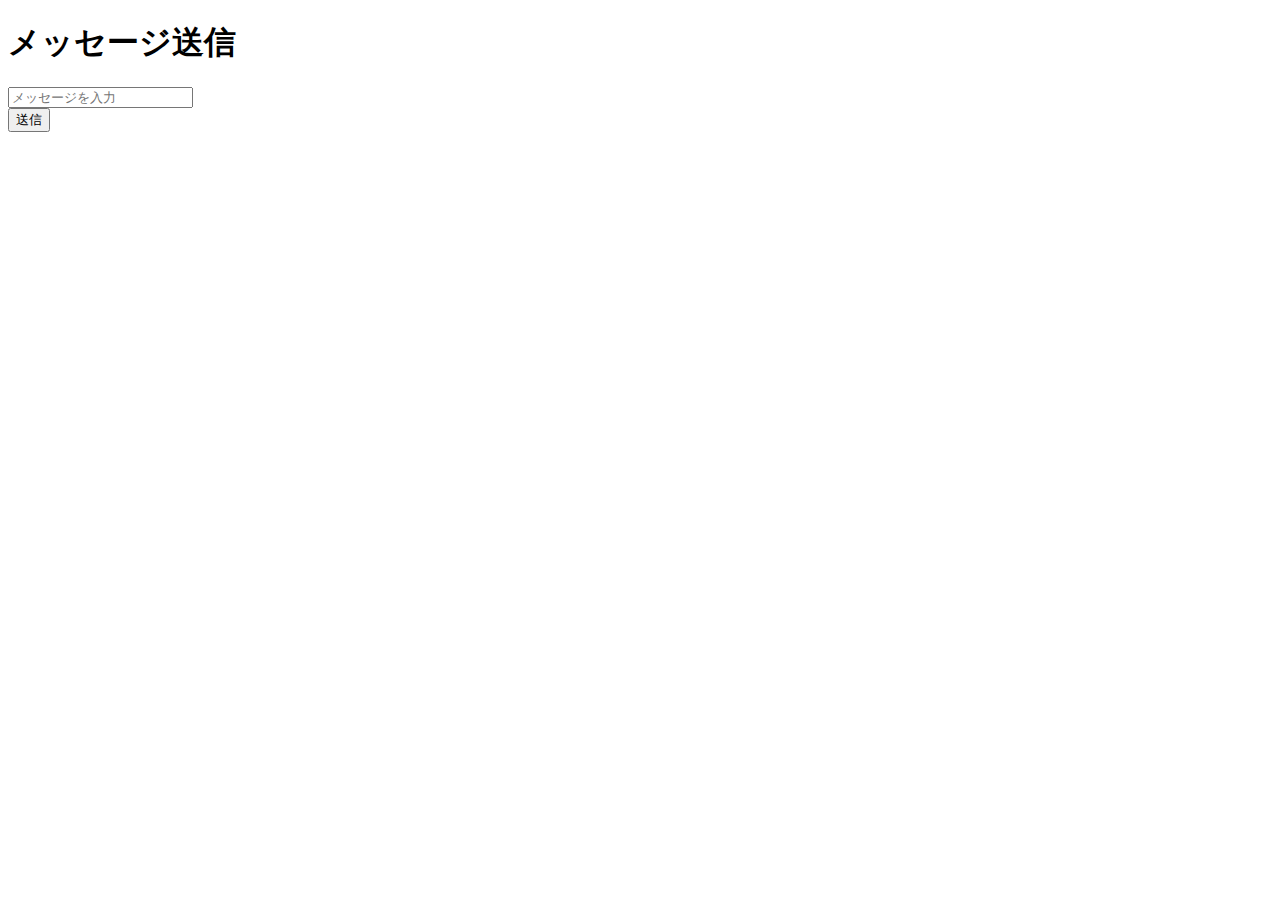
==== message-frontend/src/main/resources/templates/index.html @ b9d152f9 "Initial commit: Project structure setup with frontend and backend applications" ====
<!DOCTYPE html>
<html xmlns:th="http://www.thymeleaf.org">
<head>
    <meta charset="UTF-8">
    <title>メッセージ送信</title>
    <link rel="stylesheet" th:href="@{/css/style.css}">
</head>
<body>
    <div class="container">
        <h1>メッセージ送信</h1>
        <div id="feedback" class="feedback" style="display: none;">
            <span id="feedbackText"></span>
        </div>
        <form id="messageForm" onsubmit="handleSubmit(event)">
            <div class="form-group">
                <input type="text" id="messageInput" name="message" placeholder="メッセージを入力" required>
            </div>
            <button type="submit">送信</button>
        </form>
    </div>

    <!-- 設定を最初に読み込む -->
    <script th:src="@{/js/config.js}"></script>
    <!-- 機能別のモジュールを読み込む -->
    <script th:src="@{/js/feedback.js}"></script>
    <script th:src="@{/js/message.js}"></script>
    <script th:src="@{/js/error.js}"></script>
    <script th:src="@{/js/state.js}"></script>
    <script th:src="@{/js/validator.js}"></script>
</body>
</html>
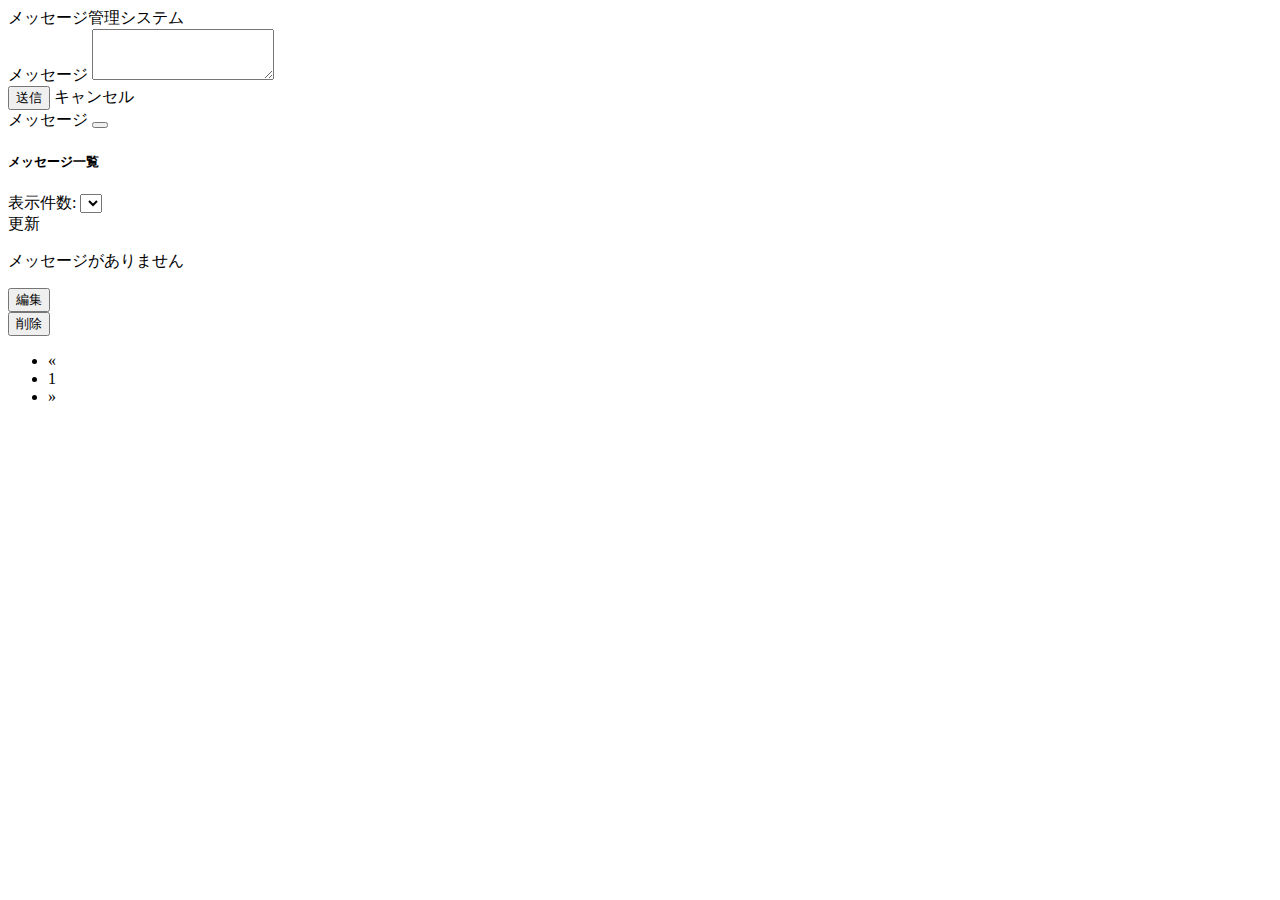
==== commit 7d789aa9: "docs: アーキテクチャ図とデータフローの説明を修正 - ActiveMQの役割を更新操作に限定" ====
--- a/message-frontend/src/main/resources/templates/index.html
+++ b/message-frontend/src/main/resources/templates/index.html
@@ -1,31 +1,128 @@
 <!DOCTYPE html>
 <html xmlns:th="http://www.thymeleaf.org">
 <head>
-    <meta charset="UTF-8">
-    <title>メッセージ送信</title>
-    <link rel="stylesheet" th:href="@{/css/style.css}">
+    <title>メッセージ管理システム</title>
 </head>
 <body>
-    <div class="container">
-        <h1>メッセージ送信</h1>
-        <div id="feedback" class="feedback" style="display: none;">
-            <span id="feedbackText"></span>
+    <!-- タイトルの設定 -->
+    <th:block th:fragment="title">メッセージ管理システム</th:block>
+
+    <!-- メインコンテンツ -->
+    <div th:fragment="content">
+        <!-- メッセージフォーム -->
+        <div class="card mb-4">
+            <div class="card-body">
+                <form th:action="@{/messages}" method="post">
+                    <input type="hidden" name="action" th:value="${editMessage != null ? 'UPDATE' : 'CREATE'}">
+                    <input type="hidden" name="id" th:if="${editMessage != null}" th:value="${editMessage.id}">
+                    <input type="hidden" name="page" th:value="${messages.number}">
+                    <input type="hidden" name="pageSize" th:value="${selectedPageSize}">
+                    <div class="mb-3">
+                        <label for="content" class="form-label">メッセージ</label>
+                        <textarea class="form-control" id="content" name="content" rows="3" required
+                                th:text="${editMessage != null ? editMessage.content : ''}"></textarea>
+                    </div>
+                    <div class="d-flex gap-2">
+                        <button type="submit" class="btn btn-primary">
+                            <i class="fas" th:classappend="${editMessage != null ? 'fa-save' : 'fa-paper-plane'}"></i>
+                            <span th:text="${editMessage != null ? '更新' : '送信'}">送信</span>
+                        </button>
+                        <a th:if="${editMessage != null}" th:href="@{/(page=${messages.number},pageSize=${selectedPageSize})}" class="btn btn-secondary">
+                            <i class="fas fa-times"></i>
+                            キャンセル
+                        </a>
+                    </div>
+                </form>
+            </div>
         </div>
-        <form id="messageForm" onsubmit="handleSubmit(event)">
-            <div class="form-group">
-                <input type="text" id="messageInput" name="message" placeholder="メッセージを入力" required>
+
+        <!-- アラートメッセージ -->
+        <div th:if="${message}" class="alert alert-dismissible fade show mb-4" 
+             th:classappend="${messageType == 'error'} ? 'alert-danger' : 'alert-success'" role="alert">
+            <span th:text="${message}">メッセージ</span>
+            <button type="button" class="btn-close" data-bs-dismiss="alert" aria-label="Close"></button>
+        </div>
+
+        <!-- メッセージ一覧 -->
+        <div class="card">
+            <div class="card-header d-flex justify-content-between align-items-center">
+                <h5 class="mb-0">メッセージ一覧</h5>
+                <div class="d-flex gap-2 align-items-center">
+                    <div class="d-flex align-items-center">
+                        <label for="pageSize" class="me-2">表示件数:</label>
+                        <select id="pageSize" class="form-select form-select-sm" style="width: auto;"
+                                onchange="window.location.href='/?page=0&pageSize=' + this.value">
+                            <option th:each="size : ${pageSizes}"
+                                    th:value="${size}"
+                                    th:text="${size + '件'}"
+                                    th:selected="${size == selectedPageSize}">
+                            </option>
+                        </select>
+                    </div>
+                    <a th:href="@{/messages/refresh(page=${messages.number},pageSize=${selectedPageSize})}" class="btn btn-outline-secondary btn-sm">
+                        <i class="fas fa-sync-alt me-1"></i>更新
+                    </a>
+                </div>
             </div>
-            <button type="submit">送信</button>
-        </form>
+            <div class="card-body">
+                <div th:if="${messages.empty}" class="text-center text-muted py-5">
+                    <i class="fas fa-inbox fa-3x mb-3"></i>
+                    <p class="mb-0">メッセージがありません</p>
+                </div>
+                <div th:if="${!messages.empty}" class="list-group list-group-flush">
+                    <div th:each="message : ${messages}" class="list-group-item">
+                        <div class="d-flex justify-content-between align-items-start">
+                            <div class="message-content" th:text="${message.content}"></div>
+                            <div class="d-flex gap-2">
+                                <form th:action="@{/messages}" method="post" class="d-inline">
+                                    <input type="hidden" name="action" value="EDIT">
+                                    <input type="hidden" name="id" th:value="${message.id}">
+                                    <input type="hidden" name="page" th:value="${messages.number}">
+                                    <input type="hidden" name="pageSize" th:value="${selectedPageSize}">
+                                    <button type="submit" class="btn btn-outline-primary btn-sm">
+                                        <i class="fas fa-edit me-1"></i>編集
+                                    </button>
+                                </form>
+                                <form th:action="@{/messages}" method="post" class="d-inline"
+                                      onsubmit="return confirm('このメッセージを削除してもよろしいですか？')">
+                                    <input type="hidden" name="action" value="DELETE">
+                                    <input type="hidden" name="id" th:value="${message.id}">
+                                    <input type="hidden" name="page" th:value="${messages.number}">
+                                    <input type="hidden" name="pageSize" th:value="${selectedPageSize}">
+                                    <button type="submit" class="btn btn-outline-danger btn-sm">
+                                        <i class="fas fa-trash-alt me-1"></i>削除
+                                    </button>
+                                </form>
+                            </div>
+                        </div>
+                        <small class="text-muted">
+                            <i class="far fa-clock me-1"></i>
+                            <span th:text="${#dates.format(message.created_at, 'yyyy/MM/dd HH:mm:ss')}"></span>
+                        </small>
+                    </div>
+                </div>
+            </div>
+            <div th:if="${messages.totalPages > 1}" class="card-footer">
+                <nav>
+                    <ul class="pagination justify-content-center mb-0">
+                        <li class="page-item" th:classappend="${messages.first} ? 'disabled'">
+                            <a class="page-link" th:href="@{/(page=${messages.number - 1},pageSize=${selectedPageSize})}" aria-label="前">
+                                <span aria-hidden="true">&laquo;</span>
+                            </a>
+                        </li>
+                        <li class="page-item" th:each="i : ${#numbers.sequence(0, messages.totalPages - 1)}"
+                            th:classappend="${i == messages.number} ? 'active'">
+                            <a class="page-link" th:href="@{/(page=${i},pageSize=${selectedPageSize})}" th:text="${i + 1}">1</a>
+                        </li>
+                        <li class="page-item" th:classappend="${messages.last} ? 'disabled'">
+                            <a class="page-link" th:href="@{/(page=${messages.number + 1},pageSize=${selectedPageSize})}" aria-label="次">
+                                <span aria-hidden="true">&raquo;</span>
+                            </a>
+                        </li>
+                    </ul>
+                </nav>
+            </div>
+        </div>
     </div>
-
-    <!-- 設定を最初に読み込む -->
-    <script th:src="@{/js/config.js}"></script>
-    <!-- 機能別のモジュールを読み込む -->
-    <script th:src="@{/js/feedback.js}"></script>
-    <script th:src="@{/js/message.js}"></script>
-    <script th:src="@{/js/error.js}"></script>
-    <script th:src="@{/js/state.js}"></script>
-    <script th:src="@{/js/validator.js}"></script>
 </body>
 </html> 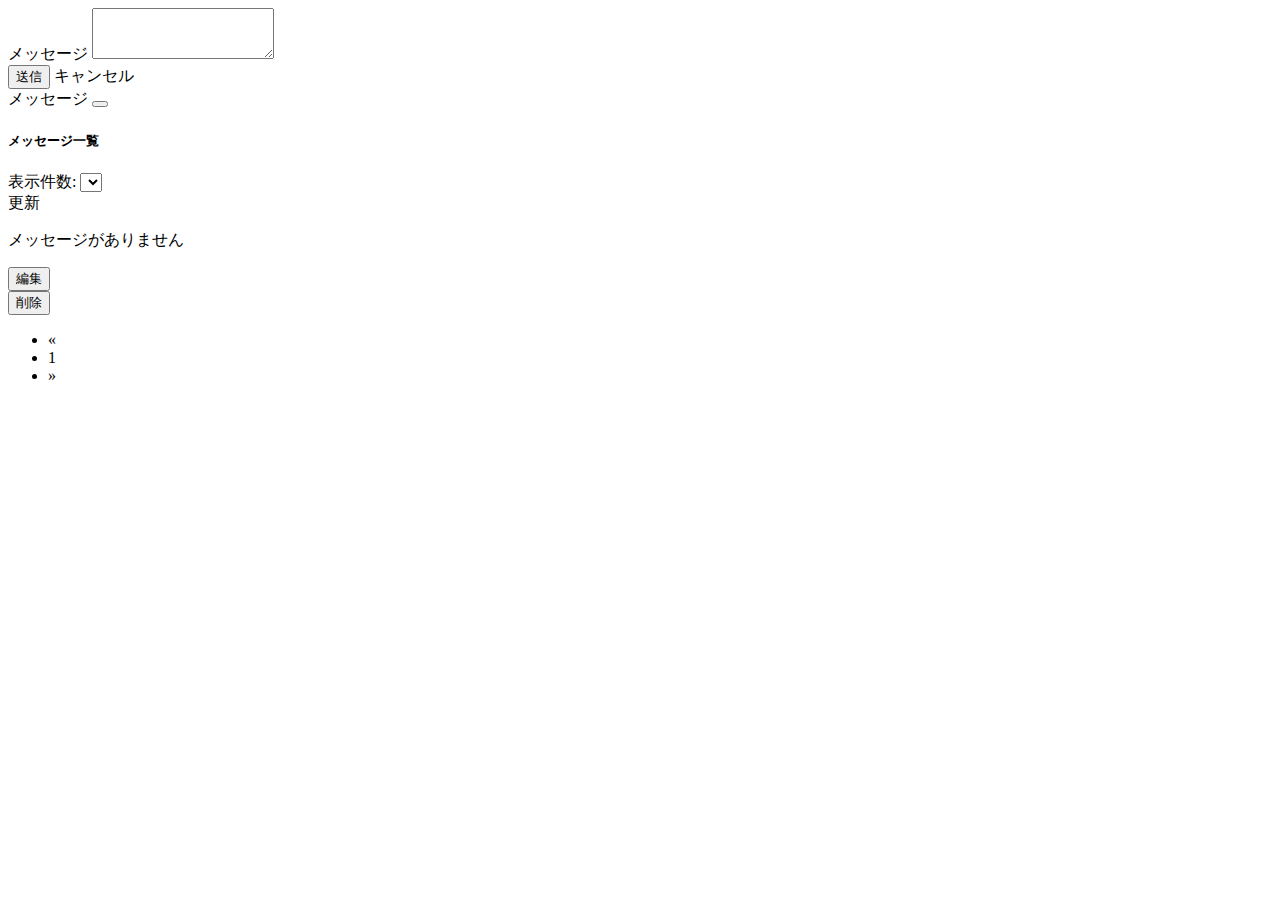
==== commit 5a5d609f: "レイアウト構成の修正とThymeleafレイアウトダイアレクトの追加" ====
--- a/message-frontend/src/main/resources/templates/index.html
+++ b/message-frontend/src/main/resources/templates/index.html
@@ -1,14 +1,13 @@
+<!-- templates/index.html -->
 <!DOCTYPE html>
-<html xmlns:th="http://www.thymeleaf.org">
+<html xmlns:th="http://www.thymeleaf.org"
+      xmlns:layout="http://www.ultraq.net.nz/thymeleaf/layout"
+      layout:decorate="~{layout/base}">
 <head>
     <title>メッセージ管理システム</title>
 </head>
 <body>
-    <!-- タイトルの設定 -->
-    <th:block th:fragment="title">メッセージ管理システム</th:block>
-
-    <!-- メインコンテンツ -->
-    <div th:fragment="content">
+    <div layout:fragment="content">
         <!-- メッセージフォーム -->
         <div class="card mb-4">
             <div class="card-body">
@@ -17,19 +16,20 @@
                     <input type="hidden" name="id" th:if="${editMessage != null}" th:value="${editMessage.id}">
                     <input type="hidden" name="page" th:value="${messages.number}">
                     <input type="hidden" name="pageSize" th:value="${selectedPageSize}">
+
                     <div class="mb-3">
                         <label for="content" class="form-label">メッセージ</label>
                         <textarea class="form-control" id="content" name="content" rows="3" required
                                 th:text="${editMessage != null ? editMessage.content : ''}"></textarea>
                     </div>
+
                     <div class="d-flex gap-2">
                         <button type="submit" class="btn btn-primary">
                             <i class="fas" th:classappend="${editMessage != null ? 'fa-save' : 'fa-paper-plane'}"></i>
                             <span th:text="${editMessage != null ? '更新' : '送信'}">送信</span>
                         </button>
                         <a th:if="${editMessage != null}" th:href="@{/(page=${messages.number},pageSize=${selectedPageSize})}" class="btn btn-secondary">
-                            <i class="fas fa-times"></i>
-                            キャンセル
+                            <i class="fas fa-times"></i> キャンセル
                         </a>
                     </div>
                 </form>
@@ -38,7 +38,7 @@
 
         <!-- アラートメッセージ -->
         <div th:if="${message}" class="alert alert-dismissible fade show mb-4" 
-             th:classappend="${messageType == 'error'} ? 'alert-danger' : 'alert-success'" role="alert">
+            th:classappend="${messageType == 'error'} ? 'alert-danger' : 'alert-success'" role="alert">
             <span th:text="${message}">メッセージ</span>
             <button type="button" class="btn-close" data-bs-dismiss="alert" aria-label="Close"></button>
         </div>
@@ -64,11 +64,13 @@
                     </a>
                 </div>
             </div>
+
             <div class="card-body">
                 <div th:if="${messages.empty}" class="text-center text-muted py-5">
                     <i class="fas fa-inbox fa-3x mb-3"></i>
                     <p class="mb-0">メッセージがありません</p>
                 </div>
+
                 <div th:if="${!messages.empty}" class="list-group list-group-flush">
                     <div th:each="message : ${messages}" class="list-group-item">
                         <div class="d-flex justify-content-between align-items-start">
@@ -84,7 +86,7 @@
                                     </button>
                                 </form>
                                 <form th:action="@{/messages}" method="post" class="d-inline"
-                                      onsubmit="return confirm('このメッセージを削除してもよろしいですか？')">
+                                    onsubmit="return confirm('このメッセージを削除してもよろしいですか？')">
                                     <input type="hidden" name="action" value="DELETE">
                                     <input type="hidden" name="id" th:value="${message.id}">
                                     <input type="hidden" name="page" th:value="${messages.number}">
@@ -102,6 +104,7 @@
                     </div>
                 </div>
             </div>
+
             <div th:if="${messages.totalPages > 1}" class="card-footer">
                 <nav>
                     <ul class="pagination justify-content-center mb-0">
@@ -125,4 +128,4 @@
         </div>
     </div>
 </body>
-</html> +</html>
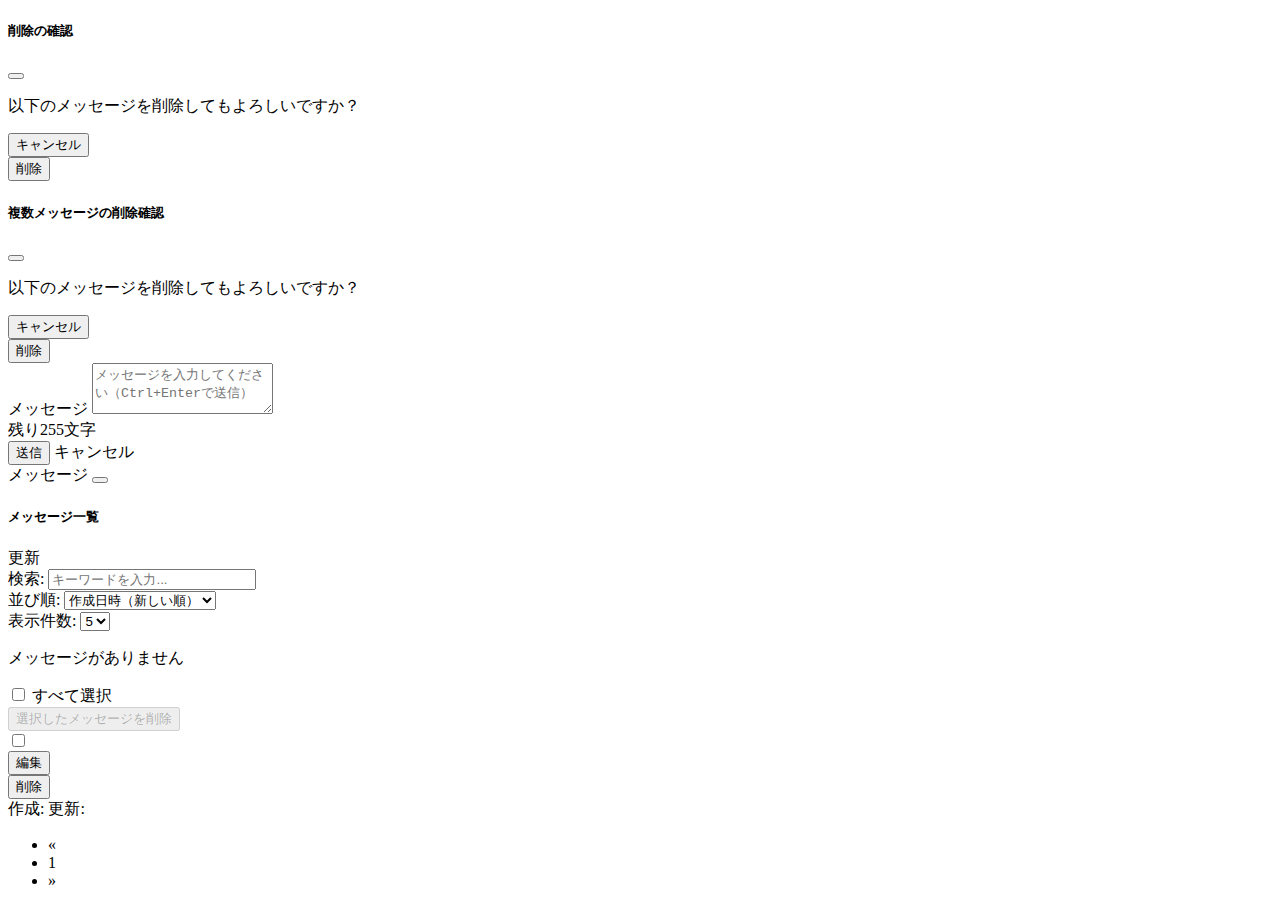
==== commit 95df2f4a: "MyBatisへの移行とREADMEの更新" ====
--- a/message-frontend/src/main/resources/templates/index.html
+++ b/message-frontend/src/main/resources/templates/index.html
@@ -5,30 +5,93 @@
       layout:decorate="~{layout/base}">
 <head>
     <title>メッセージ管理システム</title>
+    <script th:src="@{/js/message.js}"></script>
 </head>
 <body>
     <div layout:fragment="content">
+        <!-- 削除確認モーダル -->
+        <div class="modal fade" id="deleteConfirmModal" tabindex="-1" aria-labelledby="deleteConfirmModalLabel" aria-hidden="true">
+            <div class="modal-dialog">
+                <div class="modal-content">
+                    <div class="modal-header">
+                        <h5 class="modal-title" id="deleteConfirmModalLabel">削除の確認</h5>
+                        <button type="button" class="btn-close" data-bs-dismiss="modal" aria-label="Close"></button>
+                    </div>
+                    <div class="modal-body">
+                        <p>以下のメッセージを削除してもよろしいですか？</p>
+                        <div class="alert alert-secondary" id="deleteMessageContent"></div>
+                    </div>
+                    <div class="modal-footer">
+                        <button type="button" class="btn btn-secondary" data-bs-dismiss="modal">キャンセル</button>
+                        <form id="deleteForm" th:action="@{/messages}" method="post" class="d-inline">
+                            <input type="hidden" name="action" value="DELETE">
+                            <input type="hidden" name="id">
+                            <input type="hidden" name="page" th:value="${currentPage}">
+                            <input type="hidden" name="pageSize" th:value="${selectedPageSize}">
+                            <button type="submit" class="btn btn-danger">削除</button>
+                        </form>
+                    </div>
+                </div>
+            </div>
+        </div>
+
+        <!-- 一括削除確認モーダル -->
+        <div class="modal fade" id="bulkDeleteConfirmModal" tabindex="-1" aria-labelledby="bulkDeleteConfirmModalLabel" aria-hidden="true">
+            <div class="modal-dialog modal-lg">
+                <div class="modal-content">
+                    <div class="modal-header">
+                        <h5 class="modal-title" id="bulkDeleteConfirmModalLabel">複数メッセージの削除確認</h5>
+                        <button type="button" class="btn-close" data-bs-dismiss="modal" aria-label="Close"></button>
+                    </div>
+                    <div class="modal-body">
+                        <p>以下のメッセージを削除してもよろしいですか？</p>
+                        <div id="bulkDeleteMessageList"></div>
+                    </div>
+                    <div class="modal-footer">
+                        <button type="button" class="btn btn-secondary" data-bs-dismiss="modal">キャンセル</button>
+                        <form id="bulkDeleteForm" th:action="@{/messages/bulk-delete}" method="post" class="d-inline">
+                            <input type="hidden" name="ids">
+                            <input type="hidden" name="page" th:value="${currentPage}">
+                            <input type="hidden" name="pageSize" th:value="${selectedPageSize}">
+                            <input type="hidden" name="sort" th:value="${sort}">
+                            <input type="hidden" name="keyword" th:value="${keyword}">
+                            <button type="submit" class="btn btn-danger">削除</button>
+                        </form>
+                    </div>
+                </div>
+            </div>
+        </div>
+
         <!-- メッセージフォーム -->
         <div class="card mb-4">
             <div class="card-body">
                 <form th:action="@{/messages}" method="post">
                     <input type="hidden" name="action" th:value="${editMessage != null ? 'UPDATE' : 'CREATE'}">
                     <input type="hidden" name="id" th:if="${editMessage != null}" th:value="${editMessage.id}">
-                    <input type="hidden" name="page" th:value="${messages.number}">
+                    <input type="hidden" name="page" th:value="${currentPage}">
                     <input type="hidden" name="pageSize" th:value="${selectedPageSize}">
+                    <input type="hidden" name="sort" th:value="${sort}">
+                    <input type="hidden" name="keyword" th:value="${keyword}">
 
                     <div class="mb-3">
                         <label for="content" class="form-label">メッセージ</label>
                         <textarea class="form-control" id="content" name="content" rows="3" required
-                                th:text="${editMessage != null ? editMessage.content : ''}"></textarea>
-                    </div>
-
-                    <div class="d-flex gap-2">
+                                maxlength="255" th:text="${editMessage != null ? editMessage.content : ''}"
+                                onkeydown="handleKeyPress(event)"
+                                placeholder="メッセージを入力してください（Ctrl+Enterで送信）"></textarea>
+                        <div class="form-text text-end">
+                            残り<span id="charCount">255</span>文字
+                        </div>
+                    </div>
+
+                    <div class="text-end">
                         <button type="submit" class="btn btn-primary">
                             <i class="fas" th:classappend="${editMessage != null ? 'fa-save' : 'fa-paper-plane'}"></i>
                             <span th:text="${editMessage != null ? '更新' : '送信'}">送信</span>
                         </button>
-                        <a th:if="${editMessage != null}" th:href="@{/(page=${messages.number},pageSize=${selectedPageSize})}" class="btn btn-secondary">
+                        <a th:if="${editMessage != null}" 
+                           th:href="@{/(page=${messages.number},pageSize=${selectedPageSize},sort=${sort},keyword=${keyword})}" 
+                           class="btn btn-secondary">
                             <i class="fas fa-times"></i> キャンセル
                         </a>
                     </div>
@@ -45,23 +108,41 @@
 
         <!-- メッセージ一覧 -->
         <div class="card">
-            <div class="card-header d-flex justify-content-between align-items-center">
-                <h5 class="mb-0">メッセージ一覧</h5>
-                <div class="d-flex gap-2 align-items-center">
+            <div class="card-header">
+                <div class="d-flex justify-content-between align-items-center mb-2">
+                    <h5 class="mb-0">メッセージ一覧</h5>
+                    <a th:href="@{/messages/refresh(page=${currentPage},pageSize=${selectedPageSize},sort=${sort},keyword=${keyword})}" 
+                       class="btn btn-outline-secondary btn-sm">
+                        <i class="fas fa-sync-alt me-1"></i>更新
+                    </a>
+                </div>
+                <div class="d-flex gap-3 align-items-center">
+                    <div class="d-flex align-items-center">
+                        <label for="search" class="me-2">検索:</label>
+                        <input type="text" id="search" class="form-control form-control-sm" style="width: 200px;"
+                               th:value="${keyword}" placeholder="キーワードを入力..."
+                               onchange="window.location.href='/?page=0&pageSize=' + document.getElementById('pageSize').value + '&sort=' + document.getElementById('sort').value + '&keyword=' + this.value">
+                    </div>
+                    <div class="d-flex align-items-center">
+                        <label for="sort" class="me-2">並び順:</label>
+                        <select id="sort" class="form-select form-select-sm" style="width: auto;"
+                                onchange="window.location.href='/?page=0&pageSize=' + document.getElementById('pageSize').value + '&sort=' + this.value + '&keyword=' + (document.getElementById('search').value || '')">
+                            <option value="created_desc" th:selected="${sort == 'created_desc'}">作成日時（新しい順）</option>
+                            <option value="created_asc" th:selected="${sort == 'created_asc'}">作成日時（古い順）</option>
+                            <option value="updated_desc" th:selected="${sort == 'updated_desc'}">更新日時（新しい順）</option>
+                            <option value="updated_asc" th:selected="${sort == 'updated_asc'}">更新日時（古い順）</option>
+                        </select>
+                    </div>
                     <div class="d-flex align-items-center">
                         <label for="pageSize" class="me-2">表示件数:</label>
                         <select id="pageSize" class="form-select form-select-sm" style="width: auto;"
-                                onchange="window.location.href='/?page=0&pageSize=' + this.value">
+                                onchange="window.location.href='/?page=0&pageSize=' + this.value + '&sort=' + document.getElementById('sort').value + '&keyword=' + (document.getElementById('search').value || '')">
                             <option th:each="size : ${pageSizes}"
                                     th:value="${size}"
                                     th:text="${size + '件'}"
-                                    th:selected="${size == selectedPageSize}">
-                            </option>
+                                    th:selected="${size == selectedPageSize}">5</option>
                         </select>
                     </div>
-                    <a th:href="@{/messages/refresh(page=${messages.number},pageSize=${selectedPageSize})}" class="btn btn-outline-secondary btn-sm">
-                        <i class="fas fa-sync-alt me-1"></i>更新
-                    </a>
                 </div>
             </div>
 
@@ -72,53 +153,78 @@
                 </div>
 
                 <div th:if="${!messages.empty}" class="list-group list-group-flush">
+                    <div class="list-group-item bg-light">
+                        <div class="d-flex justify-content-between align-items-center">
+                            <div class="form-check">
+                                <input class="form-check-input" type="checkbox" id="selectAll" onchange="toggleAllMessages()">
+                                <label class="form-check-label" for="selectAll">すべて選択</label>
+                            </div>
+                            <button id="bulkDeleteBtn" class="btn btn-danger btn-sm" disabled
+                                    onclick="showBulkDeleteConfirmation()">
+                                選択したメッセージを削除
+                            </button>
+                        </div>
+                    </div>
                     <div th:each="message : ${messages}" class="list-group-item">
                         <div class="d-flex justify-content-between align-items-start">
-                            <div class="message-content" th:text="${message.content}"></div>
-                            <div class="d-flex gap-2">
+                            <div class="form-check">
+                                <input class="form-check-input message-checkbox" type="checkbox" 
+                                       th:value="${message.id}" onchange="updateBulkDeleteButton()">
+                            </div>
+                            <div class="message-content flex-grow-1 me-3" style="word-break: break-all;" 
+                                 th:text="${message.content}"></div>
+                            <div class="d-flex gap-2 flex-shrink-0">
                                 <form th:action="@{/messages}" method="post" class="d-inline">
                                     <input type="hidden" name="action" value="EDIT">
                                     <input type="hidden" name="id" th:value="${message.id}">
-                                    <input type="hidden" name="page" th:value="${messages.number}">
+                                    <input type="hidden" name="page" th:value="${currentPage}">
                                     <input type="hidden" name="pageSize" th:value="${selectedPageSize}">
+                                    <input type="hidden" name="sort" th:value="${sort}">
+                                    <input type="hidden" name="keyword" th:value="${keyword}">
                                     <button type="submit" class="btn btn-outline-primary btn-sm">
                                         <i class="fas fa-edit me-1"></i>編集
                                     </button>
                                 </form>
-                                <form th:action="@{/messages}" method="post" class="d-inline"
-                                    onsubmit="return confirm('このメッセージを削除してもよろしいですか？')">
-                                    <input type="hidden" name="action" value="DELETE">
-                                    <input type="hidden" name="id" th:value="${message.id}">
-                                    <input type="hidden" name="page" th:value="${messages.number}">
-                                    <input type="hidden" name="pageSize" th:value="${selectedPageSize}">
-                                    <button type="submit" class="btn btn-outline-danger btn-sm">
-                                        <i class="fas fa-trash-alt me-1"></i>削除
-                                    </button>
-                                </form>
+                                <button type="button" class="btn btn-outline-danger btn-sm"
+                                        th:data-message-id="${message.id}"
+                                        th:data-message-content="${message.content}"
+                                        onclick="showDeleteConfirmation(this.getAttribute('data-message-id'), this.getAttribute('data-message-content'))">
+                                    <i class="fas fa-trash-alt me-1"></i>削除
+                                </button>
                             </div>
                         </div>
-                        <small class="text-muted">
-                            <i class="far fa-clock me-1"></i>
-                            <span th:text="${#dates.format(message.created_at, 'yyyy/MM/dd HH:mm:ss')}"></span>
-                        </small>
-                    </div>
-                </div>
-            </div>
-
-            <div th:if="${messages.totalPages > 1}" class="card-footer">
+                        <div class="text-muted small">
+                            <span class="me-3">
+                                <i class="far fa-clock me-1"></i>作成:
+                                <span class="relative-time" th:data-time="${message.created_at}"
+                                      th:title="${#temporals.format(message.created_at, 'yyyy/MM/dd HH:mm:ss')}">
+                                </span>
+                            </span>
+                            <span th:if="${message.updated_at != message.created_at}">
+                                <i class="fas fa-history me-1"></i>更新:
+                                <span class="relative-time" th:data-time="${message.updated_at}"
+                                      th:title="${#temporals.format(message.updated_at, 'yyyy/MM/dd HH:mm:ss')}">
+                                </span>
+                            </span>
+                        </div>
+                    </div>
+                </div>
+            </div>
+
+            <div th:if="${totalPages > 1}" class="card-footer">
                 <nav>
                     <ul class="pagination justify-content-center mb-0">
-                        <li class="page-item" th:classappend="${messages.first} ? 'disabled'">
-                            <a class="page-link" th:href="@{/(page=${messages.number - 1},pageSize=${selectedPageSize})}" aria-label="前">
+                        <li class="page-item" th:classappend="${currentPage == 0} ? 'disabled'">
+                            <a class="page-link" th:href="@{/(page=${currentPage - 1},pageSize=${selectedPageSize},sort=${sort},keyword=${keyword})}" aria-label="前">
                                 <span aria-hidden="true">&laquo;</span>
                             </a>
                         </li>
-                        <li class="page-item" th:each="i : ${#numbers.sequence(0, messages.totalPages - 1)}"
-                            th:classappend="${i == messages.number} ? 'active'">
-                            <a class="page-link" th:href="@{/(page=${i},pageSize=${selectedPageSize})}" th:text="${i + 1}">1</a>
+                        <li class="page-item" th:each="i : ${#numbers.sequence(0, totalPages - 1)}"
+                            th:classappend="${i == currentPage} ? 'active'">
+                            <a class="page-link" th:href="@{/(page=${i},pageSize=${selectedPageSize},sort=${sort},keyword=${keyword})}" th:text="${i + 1}">1</a>
                         </li>
-                        <li class="page-item" th:classappend="${messages.last} ? 'disabled'">
-                            <a class="page-link" th:href="@{/(page=${messages.number + 1},pageSize=${selectedPageSize})}" aria-label="次">
+                        <li class="page-item" th:classappend="${currentPage == totalPages - 1} ? 'disabled'">
+                            <a class="page-link" th:href="@{/(page=${currentPage + 1},pageSize=${selectedPageSize},sort=${sort},keyword=${keyword})}" aria-label="次">
                                 <span aria-hidden="true">&raquo;</span>
                             </a>
                         </li>
